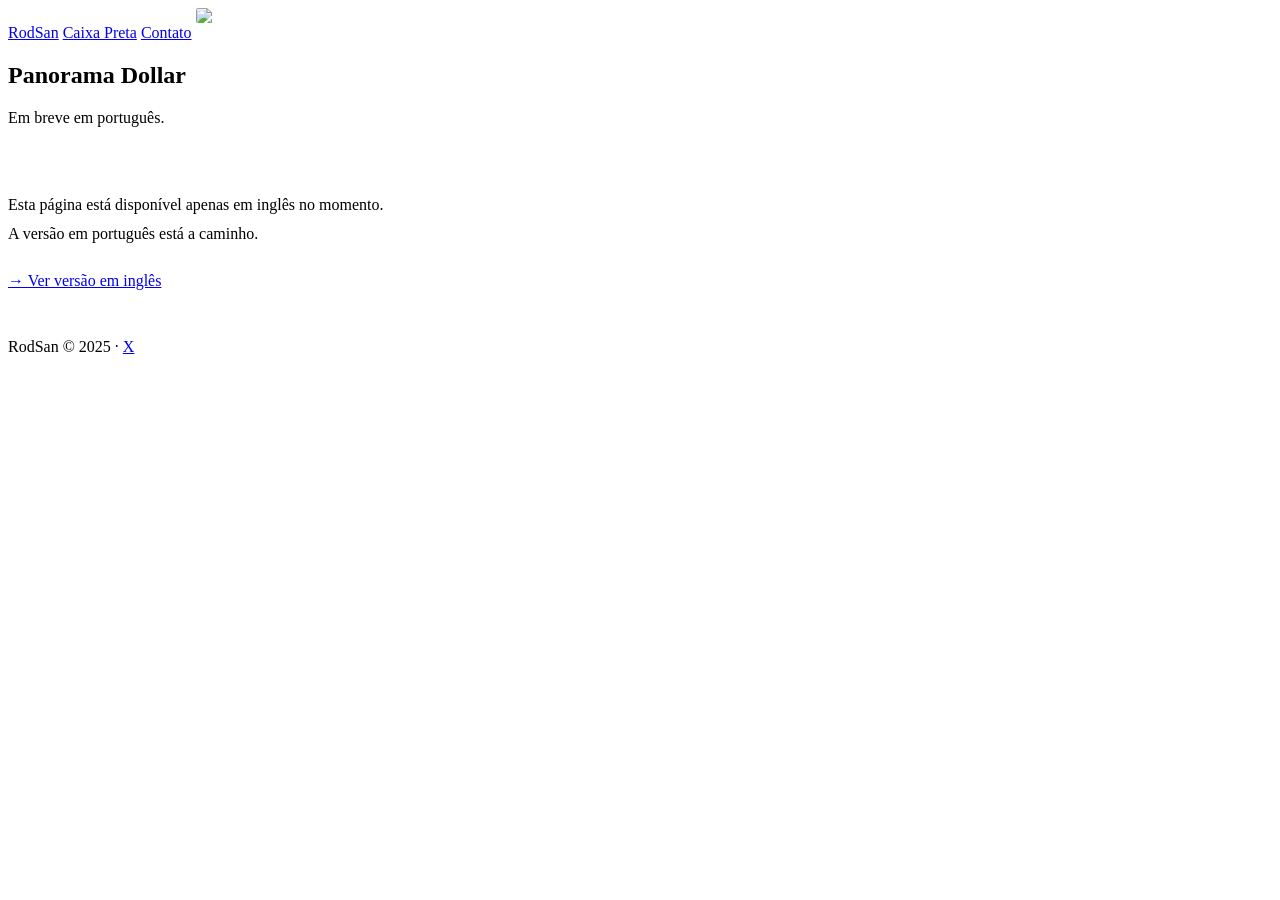
==== pt/index.html @ 002abc7e "chore: disable Claude co-author tag in commits" ====
<!DOCTYPE html>
<html lang="pt-BR">
<head>
  <meta charset="UTF-8">
  <meta name="viewport" content="width=device-width, initial-scale=1.0">
  <title>Panorama Dollar — RodSan</title>
  <meta name="description" content="Painel de inteligência de mercado — versão em português em breve.">

  <link rel="alternate" hreflang="pt-BR" href="https://0xrodsan.github.io/panorama-dollar/pt/">
  <link rel="alternate" hreflang="en" href="https://0xrodsan.github.io/panorama-dollar/">
  <link rel="alternate" hreflang="x-default" href="https://0xrodsan.github.io/panorama-dollar/">
  <link rel="canonical" href="https://0xrodsan.github.io/panorama-dollar/pt/">

  <link rel="stylesheet" href="../style.css">
  <script src="../config.js" defer></script>
</head>
<body>

  <header class="site-header">
    <nav class="site-nav" aria-label="Navegação principal">
      <a href="https://0xrodsan.github.io">RodSan</a>
      <a href="https://0xrodsan.github.io/blackbox">Caixa Preta</a>
      <a href="https://0xrodsan.github.io/contato.html">Contato</a>
      <a href="https://0xrodsan.github.io/panorama-dollar/" aria-label="English" title="English" style="display:inline-flex;align-items:center;border-bottom:none;">
        <img src="https://flagcdn.com/20x15/gb.png" width="20" height="15" alt="EN" style="border-radius:2px;display:block;">
      </a>
    </nav>
  </header>

  <main class="container">
    <section class="hero">
      <h1>Panorama Dollar</h1>
      <p>Em breve em português.</p>
    </section>

    <div style="padding: 2rem 0; max-width: 480px;">
      <p style="color: var(--muted); line-height: 1.8; margin-bottom: 1.5rem;">
        Esta página está disponível apenas em inglês no momento.<br>
        A versão em português está a caminho.
      </p>
      <a href="https://0xrodsan.github.io/panorama-dollar/">→ Ver versão em inglês</a>
    </div>
  </main>

  <footer class="site-footer">
    <p>
      RodSan &copy; 2025 &middot;
      <a href="https://x.com/0xRodSan" target="_blank" rel="noopener noreferrer" aria-label="X (Twitter)">X</a>
    </p>
  </footer>

</body>
</html>
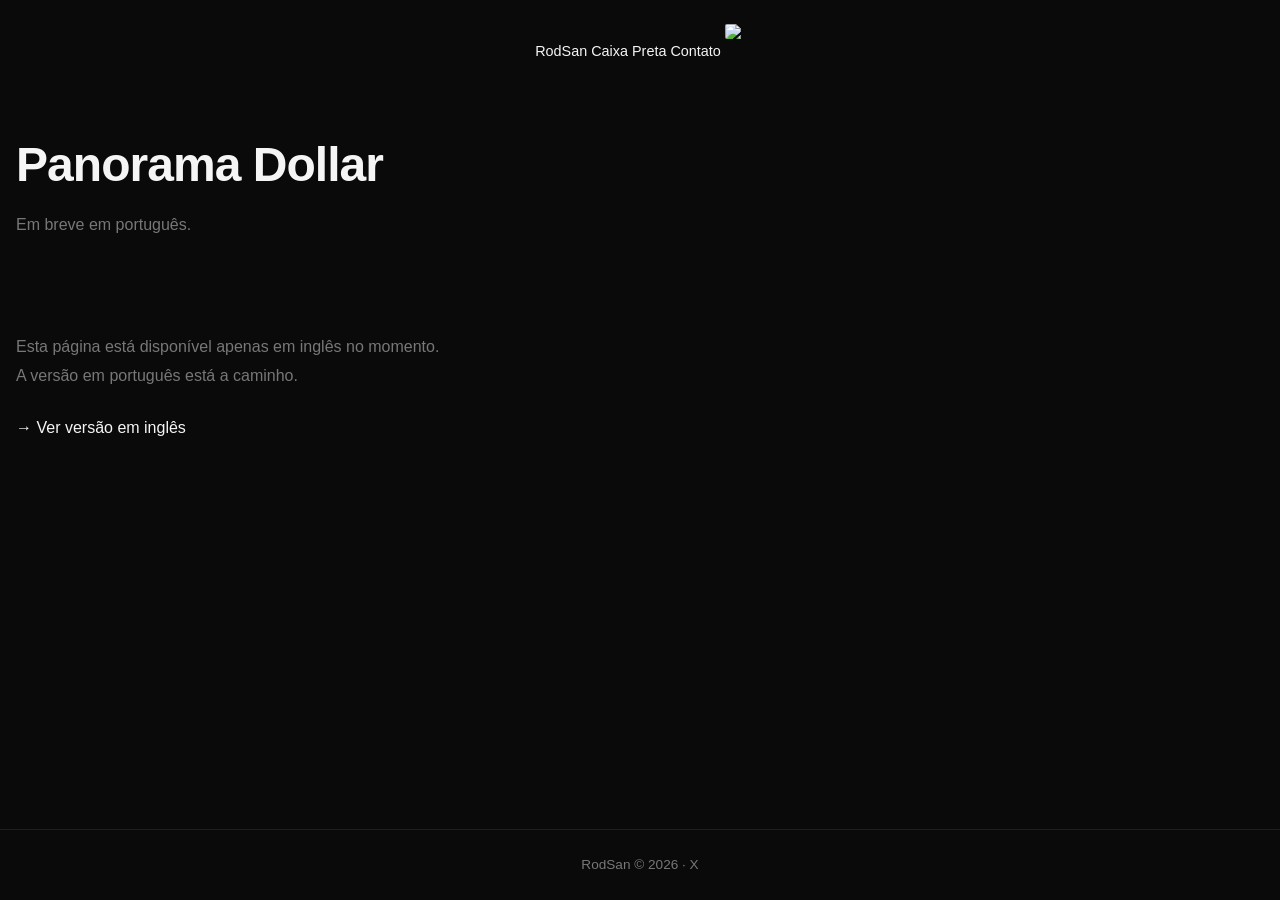
==== commit 78772f9c: "fix footer: update copyright year to 2026" ====
--- a/pt/index.html
+++ b/pt/index.html
@@ -44,7 +44,7 @@
 
   <footer class="site-footer">
     <p>
-      RodSan &copy; 2025 &middot;
+      RodSan &copy; 2026 &middot;
       <a href="https://x.com/0xRodSan" target="_blank" rel="noopener noreferrer" aria-label="X (Twitter)">X</a>
     </p>
   </footer>
--- a/style.css
+++ b/style.css
@@ -0,0 +1,260 @@
+:root {
+  --bg: #0a0a0a;
+  --fg: #f5f5f5;
+  --muted: #777;
+  --border: #1f1f1f;
+  --surface: #111;
+  --surface-hover: #161616;
+  --positive: #4ade80;
+  --negative: #f87171;
+  --color-border: rgba(255,255,255,0.07);
+  --color-hover: rgba(255,255,255,0.03);
+  --color-surface: #111111;
+  --max-width: 1280px;
+  --space-1: 0.5rem;
+  --space-2: 1rem;
+  --space-3: 1.5rem;
+  --space-4: 2.5rem;
+  --space-5: 4rem;
+}
+
+* {
+  box-sizing: border-box;
+  margin: 0;
+  padding: 0;
+}
+
+html {
+  font-size: 16px;
+  -webkit-text-size-adjust: 100%;
+}
+
+body {
+  background: var(--bg);
+  color: var(--fg);
+  font-family: -apple-system, BlinkMacSystemFont, "Segoe UI", Roboto, "Helvetica Neue", Arial, sans-serif;
+  font-weight: 400;
+  line-height: 1.6;
+  min-height: 100vh;
+  display: flex;
+  flex-direction: column;
+  -webkit-font-smoothing: antialiased;
+  -moz-osx-font-smoothing: grayscale;
+}
+
+a {
+  color: var(--fg);
+  text-decoration: none;
+  border-bottom: 1px solid transparent;
+  transition: border-color 0.15s ease, color 0.15s ease;
+}
+
+a:hover {
+  border-bottom-color: var(--fg);
+}
+
+header {
+  display: flex;
+  align-items: center;
+  max-width: var(--max-width);
+  margin: 0 auto;
+  padding: var(--space-3) var(--space-2);
+  gap: var(--space-3);
+  font-size: 0.9rem;
+}
+
+.brand {
+  font-weight: 600;
+}
+
+header nav ul {
+  list-style: none;
+  display: flex;
+  gap: var(--space-3);
+}
+
+.container {
+  max-width: var(--max-width);
+  width: 100%;
+  margin: 0 auto;
+  padding: var(--space-4) var(--space-2);
+  flex: 1;
+}
+
+.hero {
+  margin-bottom: var(--space-5);
+}
+
+.hero h1 {
+  font-size: clamp(2rem, 5vw, 3rem);
+  font-weight: 600;
+  letter-spacing: -0.02em;
+  margin-bottom: var(--space-1);
+}
+
+.hero p {
+  color: var(--muted);
+  font-size: 1rem;
+}
+
+.updated {
+  margin-top: var(--space-2);
+  font-size: 0.85rem;
+  color: var(--muted);
+}
+
+.group {
+  margin-bottom: var(--space-5);
+}
+
+.group h2,
+.dashboard-col section h2 {
+  font-size: 1.1rem;
+  font-weight: 500;
+  text-transform: uppercase;
+  letter-spacing: 0.08em;
+  color: var(--muted);
+  margin-bottom: var(--space-3);
+  padding-bottom: var(--space-1);
+  border-bottom: 1px solid var(--border);
+}
+
+.market-table {
+  width: 100%;
+  border-collapse: collapse;
+  margin-bottom: 2rem;
+}
+
+.market-table tr {
+  border-bottom: 1px solid var(--color-border);
+}
+
+.market-table tr:hover {
+  background: var(--color-hover);
+}
+
+.market-table td {
+  padding: 10px 8px;
+  font-size: 0.9rem;
+  font-variant-numeric: tabular-nums;
+}
+
+.asset-flag {
+  width: 28px;
+  text-align: center;
+  padding-right: 4px;
+  vertical-align: middle;
+}
+
+.asset-flag img {
+  width: 20px;
+  height: 15px;
+  display: block;
+  margin: 0 auto;
+  border-radius: 2px;
+}
+
+.asset-flag img[alt="Bitcoin"] {
+  width: 20px;
+  height: 20px;
+}
+
+.asset-name {
+  color: var(--muted);
+  width: 35%;
+}
+
+.asset-price {
+  font-weight: 600;
+  width: 35%;
+}
+
+.asset-change {
+  text-align: right;
+  width: 25%;
+  font-size: 0.85rem;
+  color: var(--muted);
+}
+
+.positive { color: var(--positive); }
+.negative { color: var(--negative); }
+
+.dashboard-grid {
+  display: grid;
+  grid-template-columns: repeat(3, 1fr);
+  gap: 0;
+  align-items: stretch;
+}
+
+.dashboard-col {
+  display: flex;
+  flex-direction: column;
+  gap: 2rem;
+}
+
+.dashboard-col section {
+  background: var(--color-surface);
+  border: 1px solid var(--color-border);
+  border-radius: 4px;
+  padding: 1rem 1.2rem;
+}
+
+.dashboard-col section:last-child {
+  flex: 1;
+}
+
+.dashboard-col:not(:last-child) {
+  border-right: 1px solid var(--color-border);
+  padding-right: 2rem;
+}
+
+.dashboard-col:not(:first-child) {
+  padding-left: 2rem;
+}
+
+@media (max-width: 960px) {
+  .dashboard-grid {
+    grid-template-columns: 1fr;
+  }
+
+  .dashboard-col:not(:last-child) {
+    border-right: none;
+    padding-right: 0;
+  }
+}
+
+.site-footer {
+  padding: var(--space-3) var(--space-2);
+  border-top: 1px solid var(--border);
+  font-size: 0.85rem;
+  color: var(--muted);
+  text-align: center;
+}
+
+.site-footer p {
+  max-width: var(--max-width);
+  margin: 0 auto;
+}
+
+.site-footer a {
+  color: var(--muted);
+}
+
+.site-footer a:hover {
+  color: var(--fg);
+}
+
+@media (max-width: 480px) {
+  header nav ul {
+    gap: var(--space-2);
+    flex-wrap: wrap;
+  }
+
+  .container {
+    padding: var(--space-3) var(--space-2);
+  }
+
+  .group {
+    margin-bottom: var(--space-4);
+  }
+}
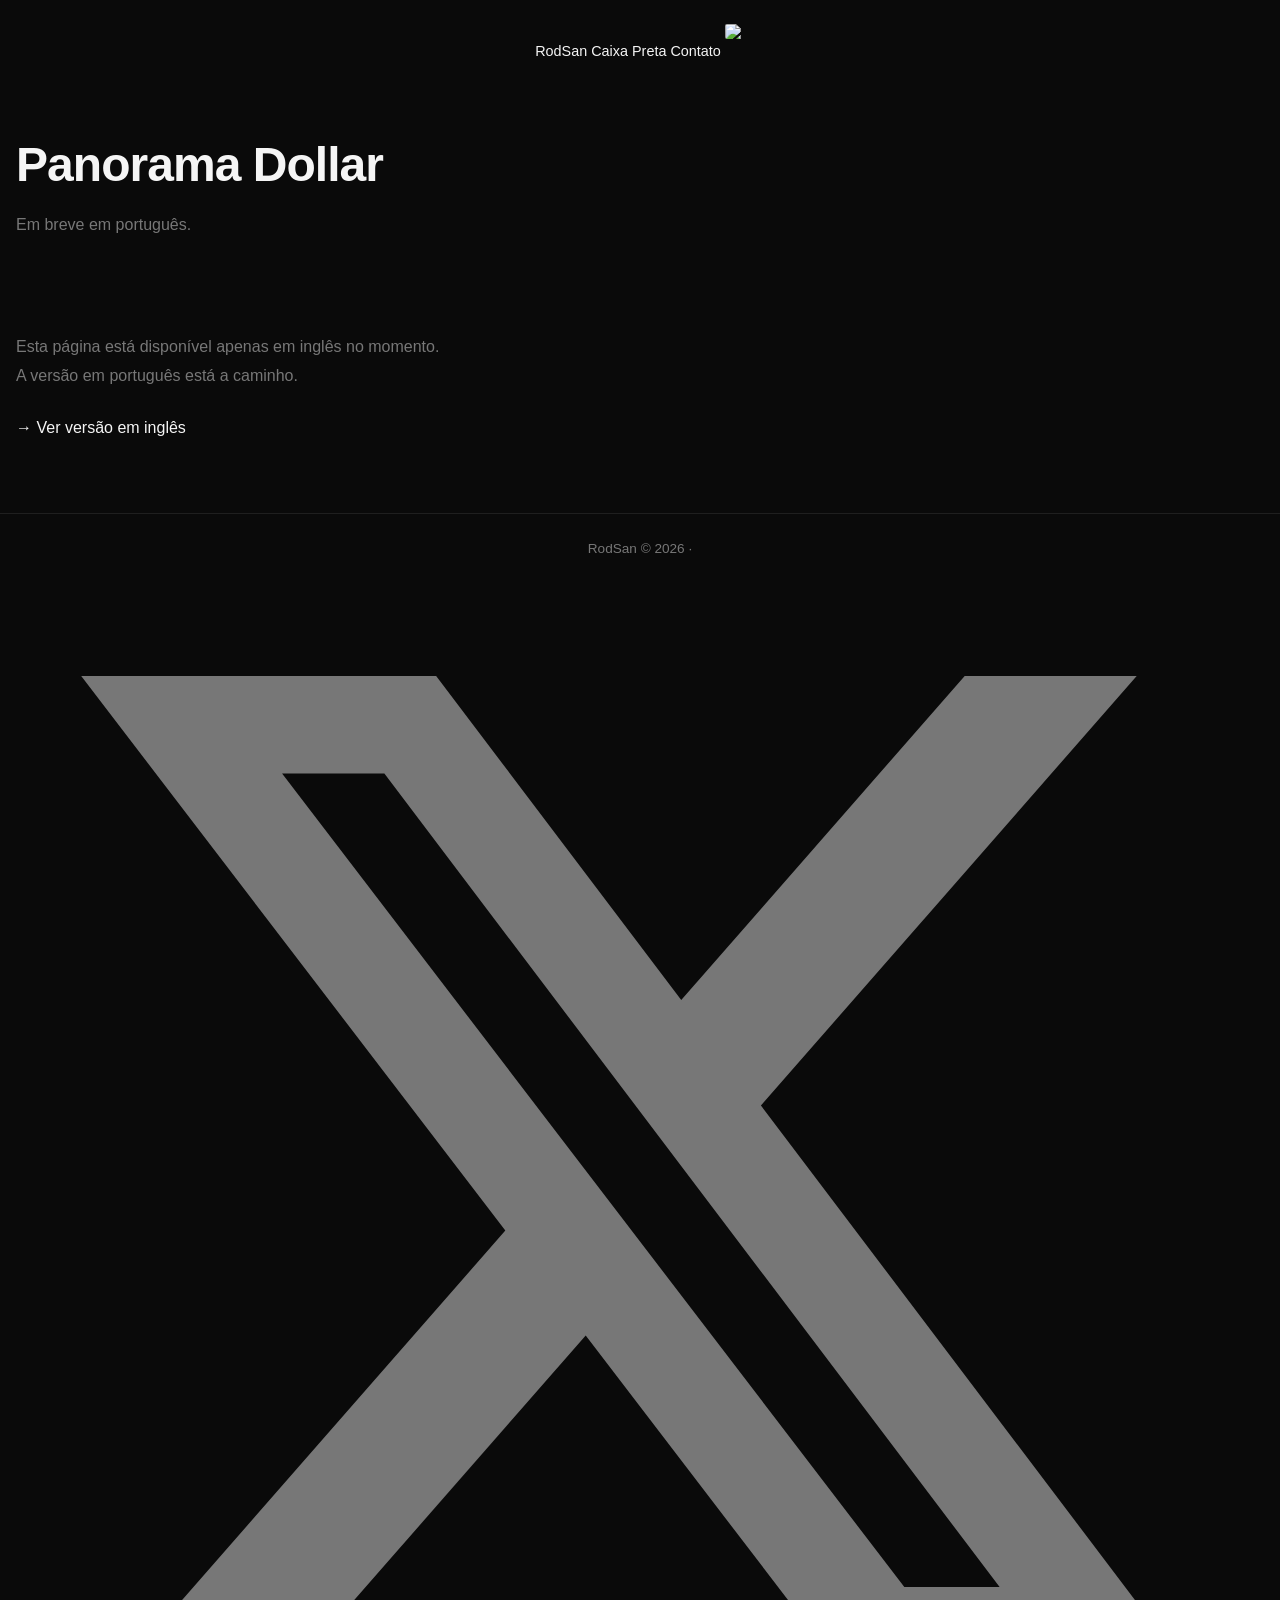
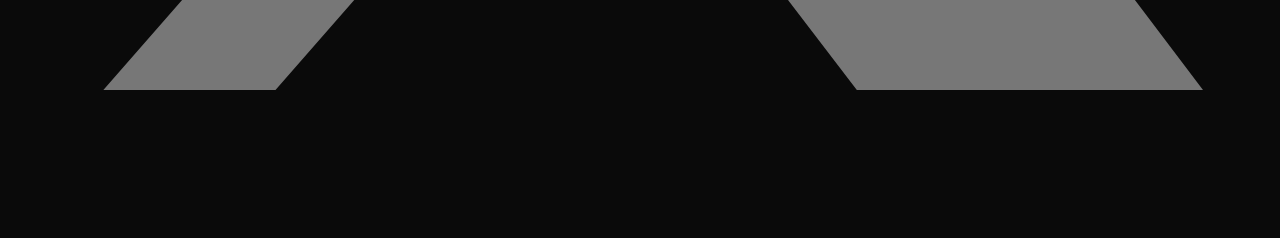
==== commit a93a8e1e: "fix: correct BlackBox capitalization and standardize X icon to SVG" ====
--- a/pt/index.html
+++ b/pt/index.html
@@ -45,7 +45,7 @@
   <footer class="site-footer">
     <p>
       RodSan &copy; 2026 &middot;
-      <a href="https://x.com/0xRodSan" target="_blank" rel="noopener noreferrer" aria-label="X (Twitter)">X</a>
+      <a href="https://x.com/0xRodSan" target="_blank" rel="noopener noreferrer" aria-label="X (Twitter)"><svg xmlns="http://www.w3.org/2000/svg" viewBox="0 0 24 24" aria-hidden="true"><path fill="currentColor" d="M18.244 2.25h3.308l-7.227 8.26 8.502 11.24H16.17l-5.214-6.817L4.99 21.75H1.68l7.73-8.835L1.254 2.25H8.08l4.713 6.231zm-1.161 17.52h1.833L7.084 4.126H5.117z"/></svg></a>
     </p>
   </footer>
 
